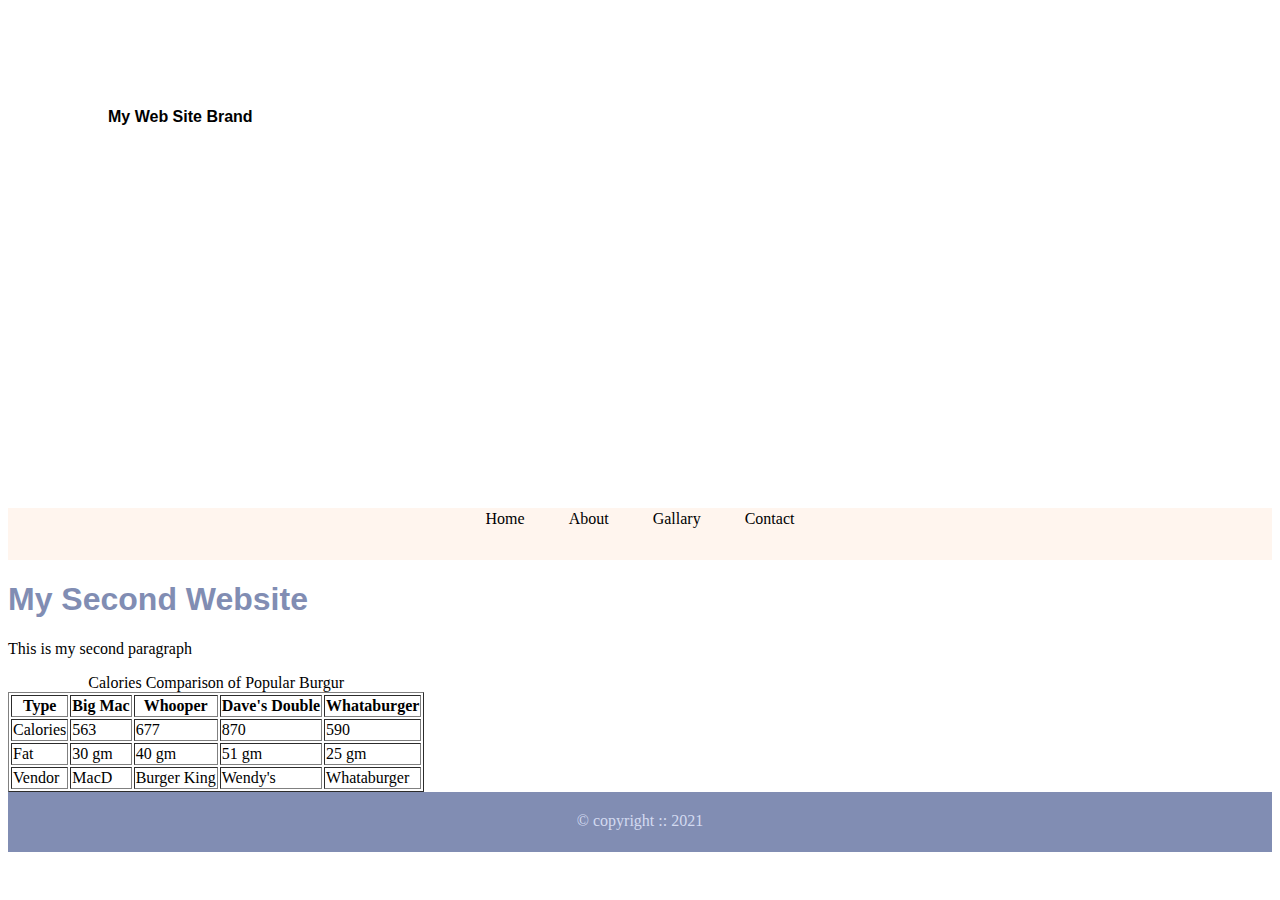
==== tutorial-website/About.html @ 2960fd02 "Removing height" ====
<!DOCTYPE html>
<html lang="en">

<head>
    <meta charset="UTF-8">
    <meta http-equiv="X-UA-Compatible" content="IE=edge">
    <meta name="viewport" content="">
    <link rel="stylesheet" type="text/css" href="style.css">
</head>

<body>
    <!-- Container to wrap everything -->
    <div id="container">
        <header>My Web Site Brand</header>
        <!-- Main Navigation-->
        <nav>
            <li><a href="index.html">Home</a></li>
            <li><a href="About.html">About</a></li>
            <li><a href="#">Gallary</a></li>
            <li><a href="Contact.html">Contact</a></li>
        </nav>
        <!-- End Navigation-->
    </div>
    <!-- End Container-->
    <main>
        <h1>My Second Website</h1>
        <p>This is my second paragraph</p>
        
        <table border="1">
            <caption>Calories Comparison of Popular Burgur</caption>
            <thead>
                <tr>
                    <th>Type</th>
                    <th>Big Mac</th>
                    <th>Whooper</th>
                    <th>Dave's Double</th>
                    <th>Whataburger</th>
                </tr>
            </thead>
            <tbody>
                <tr>
                    <td>Calories</td>
                    <td>563</td>
                    <td>677</td>
                    <td>870</td>
                    <td>590</td>
                </tr>
                <tr>
                    <td>Fat</td>
                    <td>30 gm</td>
                    <td>40 gm</td>
                    <td>51 gm</td>
                    <td>25 gm</td>

                </tr>
            </tbody>
            <tfoot>
                <tr>
                    <td>Vendor</td>
                    <td>MacD</td>
                    <td>Burger King</td>
                    <td>Wendy's</td>
                    <td>Whataburger</td>
                </tr>
            </tfoot>
        </table>
    </main>
    <footer>&copy; copyright :: 2021</footer>
</body>

</html>
---- tutorial-website/style.css ----
/* Global code */
.body{
    background-color: rgb(207, 236, 162);
}
header {
    background: url(images/central_park.jpg) 0 -200px no-repeat;
    height: 400px;
    background-size: 1500px;
    padding-top: 100px;
    padding-left: 100px;
    font-weight: bold;
    font-family: Arial, Helvetica, sans-serif;
}
li {
    list-style-type: none;
    display: inline;
    padding: 0 20px;
}
li a {
    text-decoration: none;
}
li a:link {
    color: #000; /* Before Click */
}
li a:visited {
    color: #818db3; /* After Click */
}
li a:hover {
    color: #333; /* Mouse over */
}
li a:active {
    color: #753a30; /* mouse down */
}
nav {
    background-color: rgb(255, 245, 238);
    height: 50px;
    text-align: center;
    padding-top: 2px;
}
main {
    /*height: 400px;*/
}
main h1 {
    color: rgb(129, 141, 179);
    font-family: Arial, Helvetica, sans-serif;
}
footer {
    height: 40px;
    background-color: rgb(129, 141, 179);
    text-align: center;
    padding-top: 20px;
    color: rgb(211, 218, 240);
}
/* Page 2 styling sheet */

/* Page 3 styling sheet */
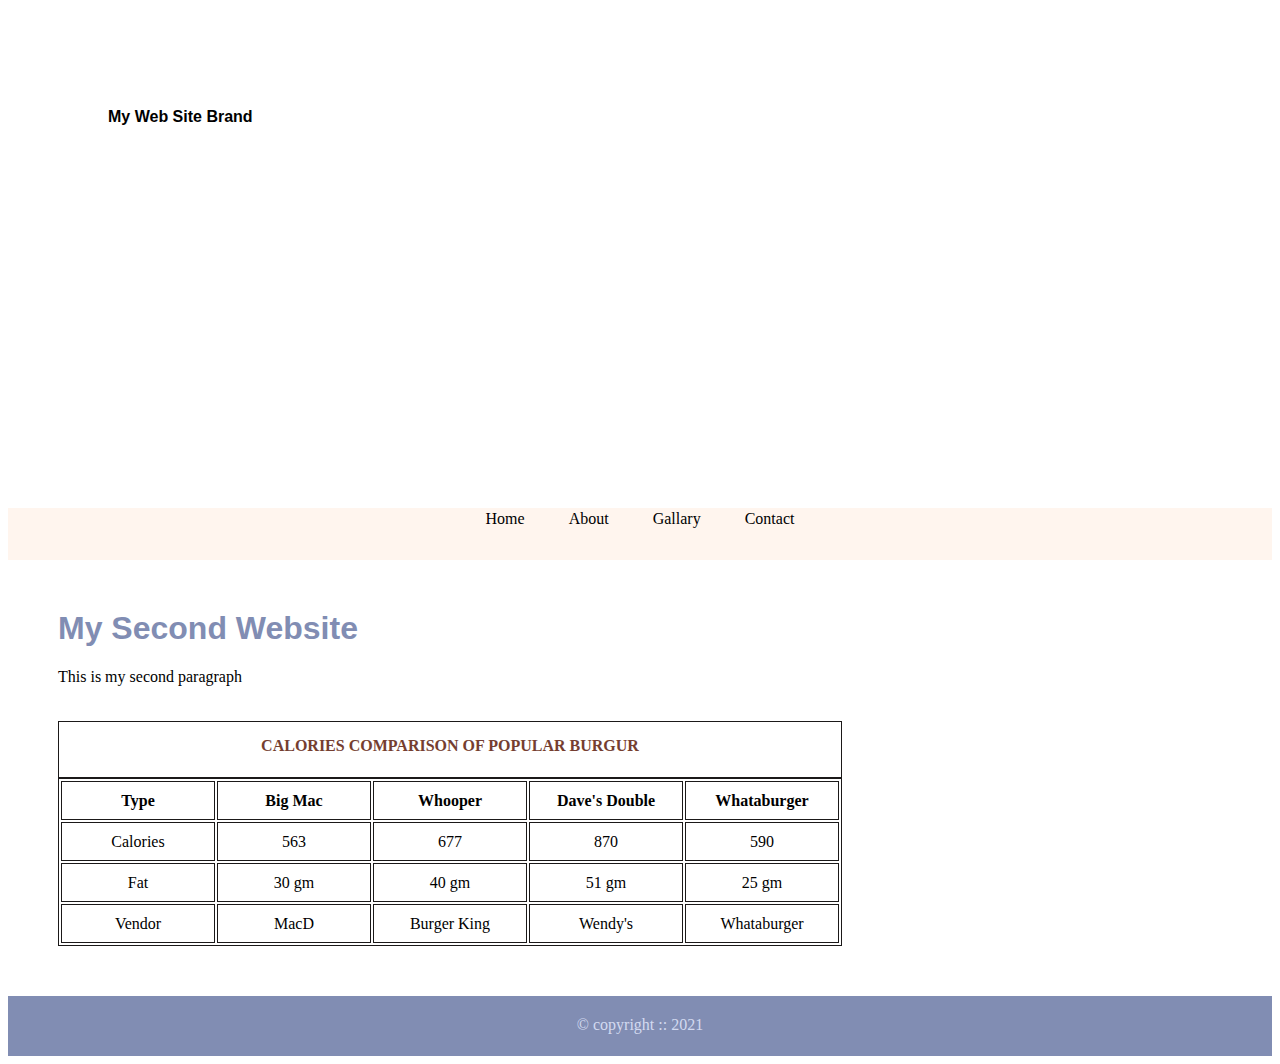
==== commit 5ea22651: "cmd commit" ====
--- a/tutorial-website/About.html
+++ b/tutorial-website/About.html
@@ -26,7 +26,7 @@
         <h1>My Second Website</h1>
         <p>This is my second paragraph</p>
         
-        <table border="1">
+        <table>
             <caption>Calories Comparison of Popular Burgur</caption>
             <thead>
                 <tr>
--- a/tutorial-website/style.css
+++ b/tutorial-website/style.css
@@ -39,6 +39,7 @@
 }
 main {
     /*height: 400px;*/
+    margin: 50px;
 }
 main h1 {
     color: rgb(129, 141, 179);
@@ -52,5 +53,41 @@
     color: rgb(211, 218, 240);
 }
 /* Page 2 styling sheet */
+table {
+    margin-top: 35px;
+}
+ table, td, th, caption{
+    border: 1px solid #1b1919;
+}
+th, td {
+    width: 150px;
+    height: 35px;
+    text-align: center;
+}
+caption {
+    text-transform: uppercase;
+    font-weight: 600;
+    height: 40px;
+    padding-top: 15px;
+    color: #753e30;
+}
+label {
+    display: block;
+    margin: 15px 0 0 0;
+}
+input {
+    width: 300px;
+}
+input [type="radio"] {
+    width: 25px;
+}
+textarea {
+    width: 300px;
+}
+input [type="submit"] {
+    display: block;
+    margin: 20px 0 10px 0;
+    width: 100px;
+}
 
 /* Page 3 styling sheet */